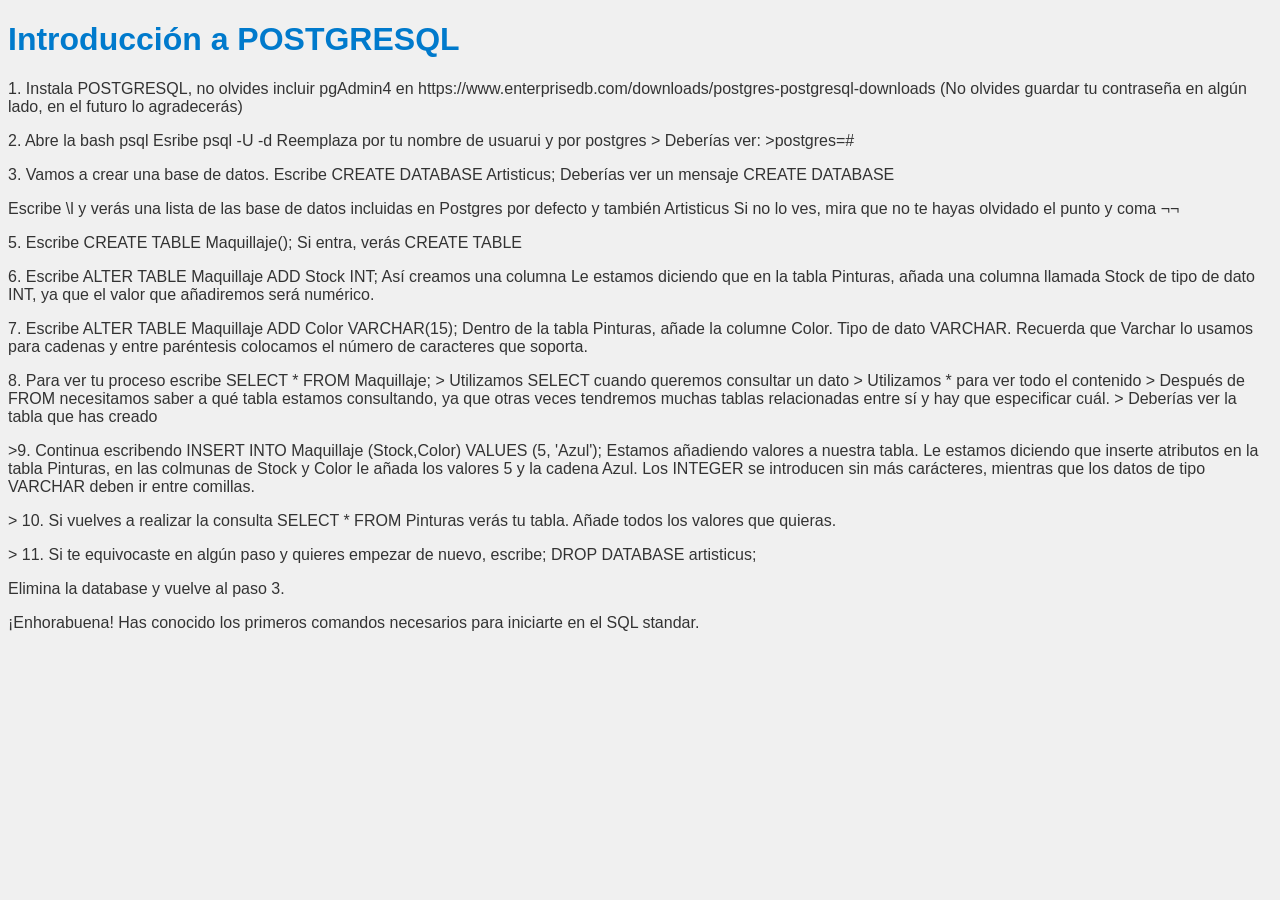
==== Web.html @ 91ab4e78 "paso a paso" ====
<!DOCTYPE html>
<html lang="es">
<head>
    <meta charset="UTF-8">
    <meta name="viewport" content="width=device-width, initial-scale=1.0">
    <title>Página Principal</title>
    <link rel="stylesheet" href="style.css">
</head>
<body>
    <h1>Introducción a POSTGRESQL</h1>
    <p>1. Instala POSTGRESQL, no olvides incluir pgAdmin4 en https://www.enterprisedb.com/downloads/postgres-postgresql-downloads (No olvides guardar tu contraseña en algún lado, en el futuro lo agradecerás) </p>
<p>2. Abre la bash psql 
Esribe 
psql -U <username> -d <database_name>
Reemplaza <username> por tu nombre de usuarui y <database_name> por postgres 
> Deberías ver: 
>postgres=# 
</p>
<p>3. Vamos a crear una base de datos. Escribe
CREATE DATABASE Artisticus;

Deberías ver un mensaje CREATE DATABASE
</p>
<p>Escribe 
\l 

y verás una lista de las base de datos incluidas en Postgres por defecto y también Artisticus

Si no lo ves, mira que no te hayas olvidado el punto y coma ¬¬</p>

<p>5. Escribe CREATE TABLE Maquillaje();
Si entra, verás CREATE TABLE
<p>6. Escribe ALTER TABLE Maquillaje ADD Stock INT;
   Así creamos una columna
Le estamos diciendo que en la tabla Pinturas, añada una columna llamada Stock de tipo de dato INT, ya que el valor que añadiremos será numérico.</p>

<p>7. Escribe ALTER TABLE Maquillaje ADD Color VARCHAR(15);
Dentro de la tabla Pinturas, añade la columne Color. Tipo de dato VARCHAR.
Recuerda que Varchar lo usamos para cadenas y entre paréntesis colocamos el número de caracteres que soporta.</p>
<p>8. Para ver tu proceso escribe
SELECT * FROM Maquillaje;

> Utilizamos SELECT cuando queremos consultar un dato
> Utilizamos * para ver todo el contenido 
> Después de FROM necesitamos saber a qué tabla estamos consultando, ya que otras veces tendremos muchas tablas relacionadas entre sí y hay que especificar cuál. 
>
Deberías ver la tabla que has creado</p>

<p>>9. Continua escribendo 
INSERT INTO Maquillaje (Stock,Color) VALUES (5, 'Azul');

Estamos añadiendo valores a nuestra tabla. Le estamos diciendo que inserte atributos en la tabla Pinturas, en las colmunas de Stock y Color le añada los valores 5 y la cadena Azul. Los INTEGER se introducen sin más carácteres, mientras que los datos de tipo VARCHAR deben ir entre comillas. </p>
<p>> 10. Si vuelves a realizar la consulta SELECT * FROM Pinturas verás tu tabla. Añade todos los valores que quieras. </p>
<p>> 11. Si te equivocaste en algún paso y quieres empezar de nuevo, escribe;
DROP DATABASE artisticus; </p>

<p>Elimina la database y vuelve al paso 3.</p>

<p>¡Enhorabuena! Has conocido los primeros comandos necesarios para iniciarte en el SQL standar. </p>
</body>
</html>
---- style.css ----
body {
    font-family: Arial, sans-serif;
    background-color: #f0f0f0;
    color: #333;
}

h1 {
    color: #007acc;
}
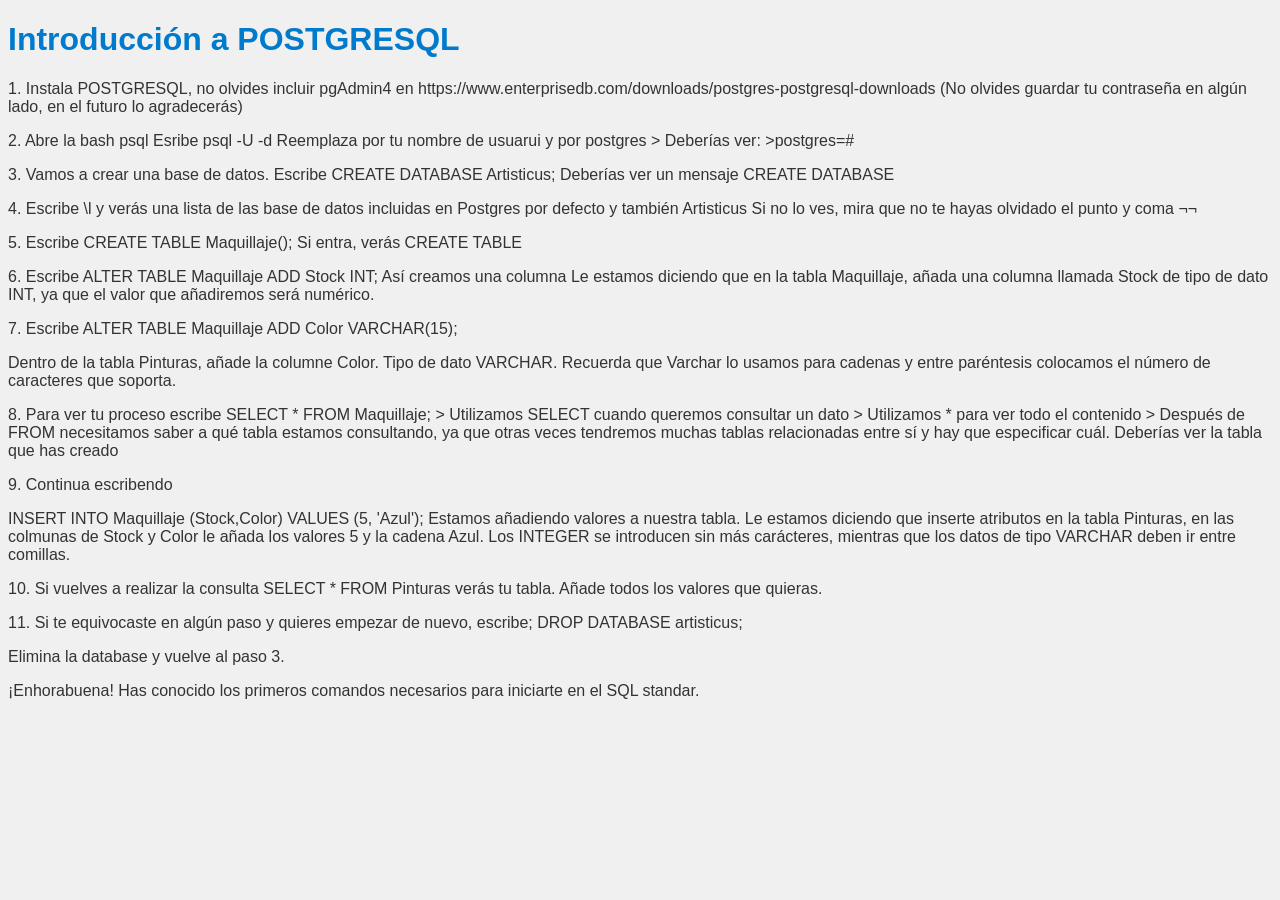
==== commit ae3cdccd: "errores de parrafo web" ====
--- a/Web.html
+++ b/Web.html
@@ -21,7 +21,7 @@
 
 Deberías ver un mensaje CREATE DATABASE
 </p>
-<p>Escribe 
+<p>4. Escribe 
 \l 
 
 y verás una lista de las base de datos incluidas en Postgres por defecto y también Artisticus
@@ -32,9 +32,9 @@
 Si entra, verás CREATE TABLE
 <p>6. Escribe ALTER TABLE Maquillaje ADD Stock INT;
    Así creamos una columna
-Le estamos diciendo que en la tabla Pinturas, añada una columna llamada Stock de tipo de dato INT, ya que el valor que añadiremos será numérico.</p>
+Le estamos diciendo que en la tabla Maquillaje, añada una columna llamada Stock de tipo de dato INT, ya que el valor que añadiremos será numérico.</p>
 
-<p>7. Escribe ALTER TABLE Maquillaje ADD Color VARCHAR(15);
+<p>7. Escribe ALTER TABLE Maquillaje ADD Color VARCHAR(15);</p>
 Dentro de la tabla Pinturas, añade la columne Color. Tipo de dato VARCHAR.
 Recuerda que Varchar lo usamos para cadenas y entre paréntesis colocamos el número de caracteres que soporta.</p>
 <p>8. Para ver tu proceso escribe
@@ -43,15 +43,15 @@
 > Utilizamos SELECT cuando queremos consultar un dato
 > Utilizamos * para ver todo el contenido 
 > Después de FROM necesitamos saber a qué tabla estamos consultando, ya que otras veces tendremos muchas tablas relacionadas entre sí y hay que especificar cuál. 
->
+
 Deberías ver la tabla que has creado</p>
 
-<p>>9. Continua escribendo 
+<p>9. Continua escribendo</p>
 INSERT INTO Maquillaje (Stock,Color) VALUES (5, 'Azul');
 
 Estamos añadiendo valores a nuestra tabla. Le estamos diciendo que inserte atributos en la tabla Pinturas, en las colmunas de Stock y Color le añada los valores 5 y la cadena Azul. Los INTEGER se introducen sin más carácteres, mientras que los datos de tipo VARCHAR deben ir entre comillas. </p>
-<p>> 10. Si vuelves a realizar la consulta SELECT * FROM Pinturas verás tu tabla. Añade todos los valores que quieras. </p>
-<p>> 11. Si te equivocaste en algún paso y quieres empezar de nuevo, escribe;
+<p> 10. Si vuelves a realizar la consulta SELECT * FROM Pinturas verás tu tabla. Añade todos los valores que quieras. </p>
+<p> 11. Si te equivocaste en algún paso y quieres empezar de nuevo, escribe;
 DROP DATABASE artisticus; </p>
 
 <p>Elimina la database y vuelve al paso 3.</p>
